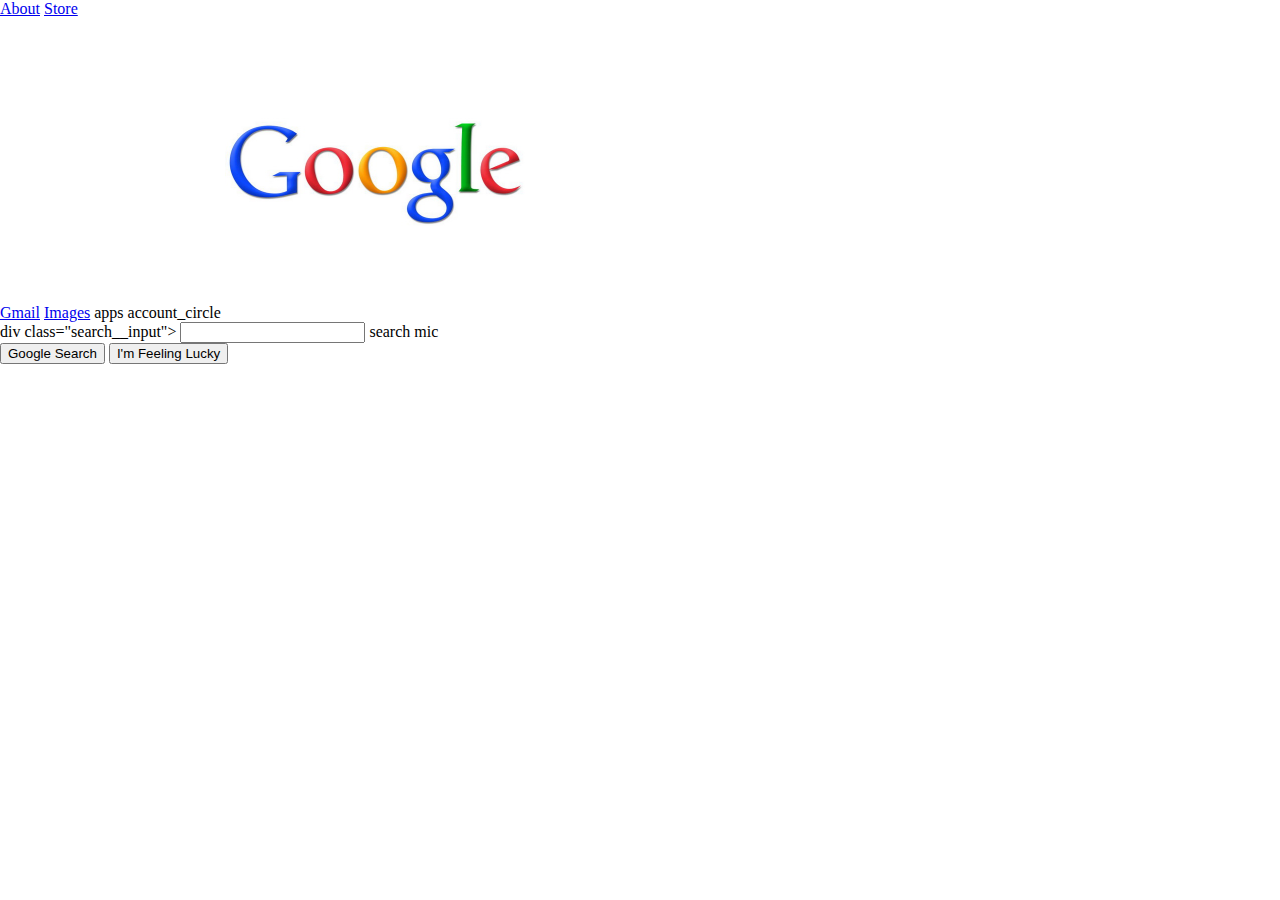
==== Module-1-Introduction-to-Software-Engineering/Lesson-4-HTML-CSS-Basics/assignments/google-homepage/index.html @ 37a46d76 "google" ====
<!DOCTYPE html>
<html lang="en">
<head>
    <meta charset="UTF-8">
    <meta name="viewport" content="width=device-width, initial-scale=1.0">
    <title>Google</title>
    <link rel="stylesheet" href="style.css">

    <!-- Google Font icons -->
    <link href="https://fonts.googleapis.com/icon?family=Material+Icons"
    rel="stylesheet"> 

</head>
<body>
   <!-- Header Starts --> 
    <div class="container">
        <div class="header"></div>
<div class="header_left"></div>
<a href="#">About</a>
<a href="#">Store</a>

<div class="header_right"></div>
<a href="#">Gmail</a>
<a href="#">Images</a>
<span class="material-symbols-outlined header__apps"> apps </span>
    <span class="material-symbols-outlined"> account_circle </span>
       
            <!-- Header Ends -->

            <img height="300px" src="./Google Logo.jpg" 300 px />
        <!-- Main Body Starts -->
        <div class="mainBody"></div>

    <!-- Search Starts -->
<div class="Search">
    div class="search__input">
        <input type="text">
    <span class="material-symbols-outlined"> search  </span>
        <span class="material-symbols-outlined"> mic </span> 

</div>

<div class="search__buttons">
    <button>Google Search</button>
    <button>I'm Feeling Lucky </button>

</div>

</body>
</html>
---- Module-1-Introduction-to-Software-Engineering/Lesson-4-HTML-CSS-Basics/assignments/google-homepage/style.css ----
* {
    margin: 0;

}

body {
    display: flex;
    flex-direction: column;
    height: 100vh

}

/*Header*/
.header {
    display: flex;
    justify-content: space-between;
    padding: 20px 30 px;
    align-items: center;
   
}

.header a {
    margin-right: 20px;
    color: black 
font-size 15px;
text-decoration: inherit;
    
}

.header a:hover {
    text-decoration: underline;
}

.header__right {
    display: flex;
    align-items: center;
    min-width: 13vw
    justify-content space-between;

}

.header__right .header__apps {
    margin-right: 10px;
}

.mainBody {
    flex: 1;
    dispaly: flex
   

}
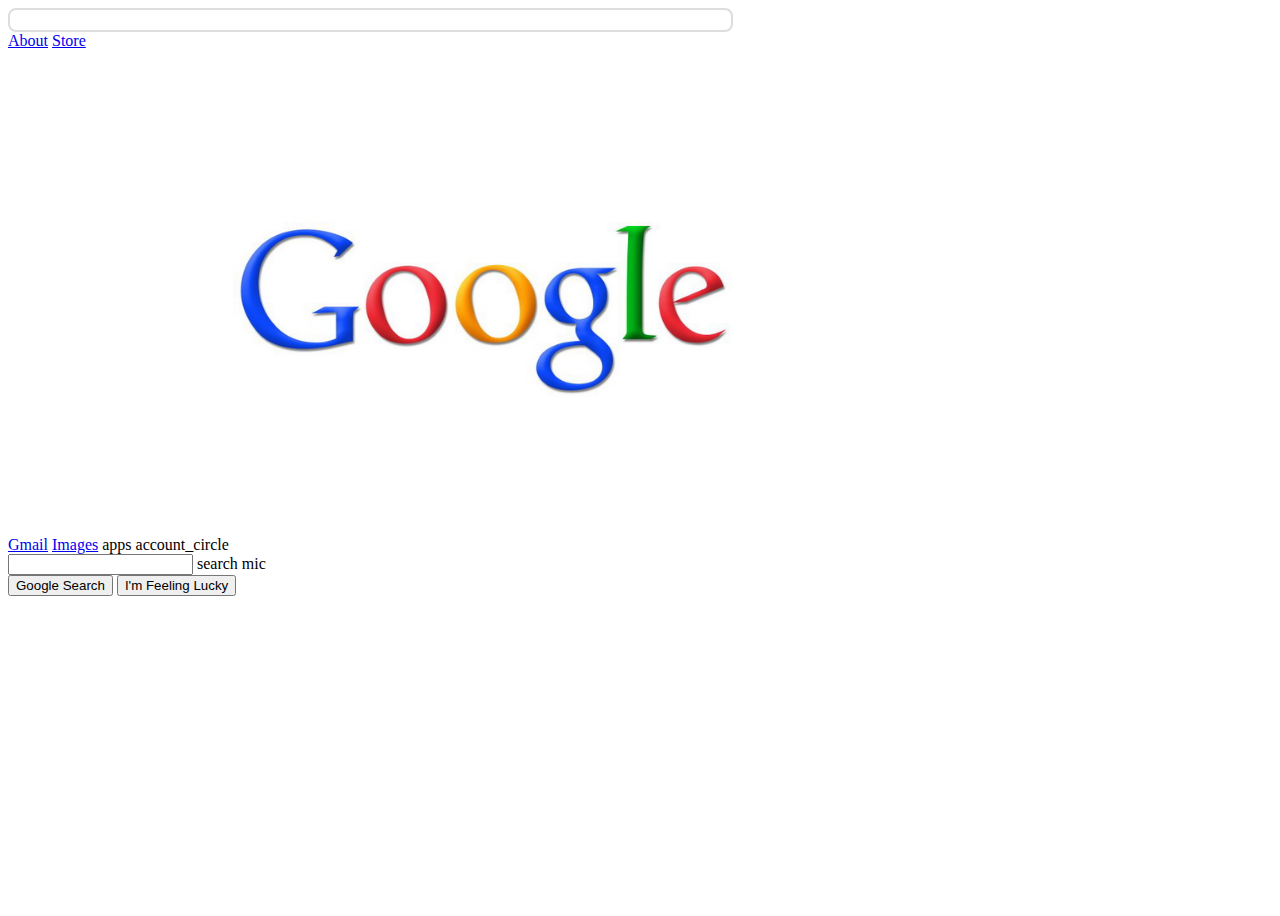
==== commit bfcad1bc: "grid amber" ====
--- a/Module-1-Introduction-to-Software-Engineering/Lesson-4-HTML-CSS-Basics/assignments/google-homepage/index.html
+++ b/Module-1-Introduction-to-Software-Engineering/Lesson-4-HTML-CSS-Basics/assignments/google-homepage/index.html
@@ -27,13 +27,13 @@
        
             <!-- Header Ends -->
 
-            <img height="300px" src="./Google Logo.jpg" 300 px />
+            <img height="500px" src="./Google Logo.jpg" 500 px />
         <!-- Main Body Starts -->
         <div class="mainBody"></div>
 
     <!-- Search Starts -->
 <div class="Search">
-    div class="search__input">
+    <div class="search__input">
         <input type="text">
     <span class="material-symbols-outlined"> search  </span>
         <span class="material-symbols-outlined"> mic </span> 
--- a/Module-1-Introduction-to-Software-Engineering/Lesson-4-HTML-CSS-Basics/assignments/google-homepage/style.css
+++ b/Module-1-Introduction-to-Software-Engineering/Lesson-4-HTML-CSS-Basics/assignments/google-homepage/style.css
@@ -1,29 +1,44 @@
-* {
-    margin: 0;
 
-}
 
 body {
     display: flex;
-    flex-direction: column;
+    flex-direction: center;
     height: 100vh
-
+    
 }
 
 /*Header*/
 .header {
     display: flex;
-    justify-content: space-between;
+    justify-content: center;
     padding: 20px 30 px;
     align-items: center;
+    display: flex;
+    flex-direction: row;
+    justify-content: space-around;
+    align-items: center;
+    flex-wrap: wrap;
+    align-content: stretch;
+    gap: 10px;
+    border: 2px solid #ddd;
+    border-radius: 8px;
+    padding: 10px;
    
 }
 
 .header a {
-    margin-right: 20px;
+    margin-center: 20px;
     color: black 
 font-size 15px;
-text-decoration: inherit;
+display: flex;
+    flex-direction: row;
+    justify-content: space-around;
+    align-items: center;
+    gap: 10px;
+    border: 2px solid #ddd;
+    border-radius: 8px;
+    padding: 10px;
+
     
 }
 
@@ -34,18 +49,29 @@
 .header__right {
     display: flex;
     align-items: center;
-    min-width: 13vw
-    justify-content space-between;
+    display: flex;
+    flex-direction: row;
+    justify-content: space-around;
+    align-items: center;
+    flex-wrap: wrap;
+    align-content: stretch;
+    gap: 10px;
+    border: 2px solid #ddd;
+    border-radius: 8px;
+    padding: 10px;
 
 }
+    
+   
 
-.header__right .header__apps {
-    margin-right: 10px;
+.mainBody {
+    display: flex;
+    flex-direction: row;
+    justify-content: space-between,
+    gap: 10px,
+    border-radius: 8px,
+    padding: 10px,
+    height: 1000px;
+ 
 }
 
-.mainBody {
-    flex: 1;
-    dispaly: flex
-   
-
-}